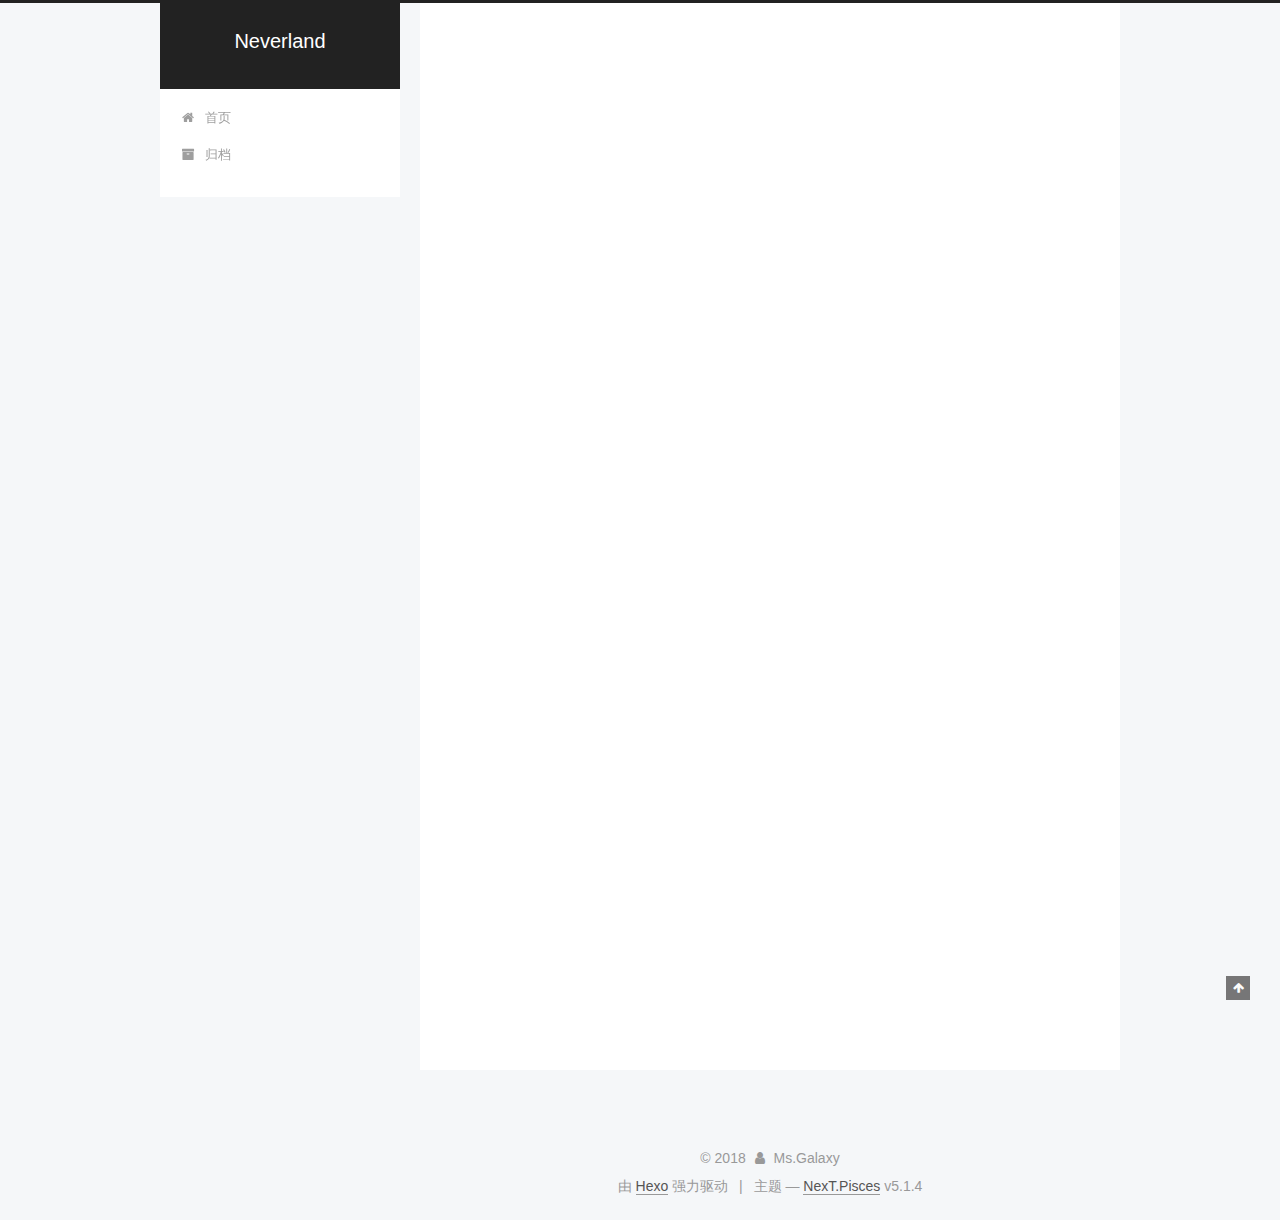
==== index.html @ 373906d0 "Site updated: 2018-11-03 16:12:49" ====
<!DOCTYPE html>



  


<html class="theme-next pisces use-motion" lang="zh-Hans">
<head><meta name="generator" content="Hexo 3.8.0">
  <meta charset="UTF-8">
<meta http-equiv="X-UA-Compatible" content="IE=edge">
<meta name="viewport" content="width=device-width, initial-scale=1, maximum-scale=1">
<meta name="theme-color" content="#222">









<meta http-equiv="Cache-Control" content="no-transform">
<meta http-equiv="Cache-Control" content="no-siteapp">
















  
  
  <link href="/lib/fancybox/source/jquery.fancybox.css?v=2.1.5" rel="stylesheet" type="text/css">







<link href="/lib/font-awesome/css/font-awesome.min.css?v=4.6.2" rel="stylesheet" type="text/css">

<link href="/css/main.css?v=5.1.4" rel="stylesheet" type="text/css">


  <link rel="apple-touch-icon" sizes="180x180" href="/images/apple-touch-icon-next.png?v=5.1.4">


  <link rel="icon" type="image/png" sizes="32x32" href="/images/favicon-32x32-next.png?v=5.1.4">


  <link rel="icon" type="image/png" sizes="16x16" href="/images/favicon-16x16-next.png?v=5.1.4">


  <link rel="mask-icon" href="/images/logo.svg?v=5.1.4" color="#222">





  <meta name="keywords" content="Hexo, NexT">










<meta name="description" content="a solid,flexible self">
<meta property="og:type" content="website">
<meta property="og:title" content="Neverland">
<meta property="og:url" content="http://yoursite.com/index.html">
<meta property="og:site_name" content="Neverland">
<meta property="og:description" content="a solid,flexible self">
<meta property="og:locale" content="zh-Hans">
<meta name="twitter:card" content="summary">
<meta name="twitter:title" content="Neverland">
<meta name="twitter:description" content="a solid,flexible self">



<script type="text/javascript" id="hexo.configurations">
  var NexT = window.NexT || {};
  var CONFIG = {
    root: '/',
    scheme: 'Pisces',
    version: '5.1.4',
    sidebar: {"position":"left","display":"post","offset":12,"b2t":false,"scrollpercent":false,"onmobile":false},
    fancybox: true,
    tabs: true,
    motion: {"enable":true,"async":false,"transition":{"post_block":"fadeIn","post_header":"slideDownIn","post_body":"slideDownIn","coll_header":"slideLeftIn","sidebar":"slideUpIn"}},
    duoshuo: {
      userId: '0',
      author: '博主'
    },
    algolia: {
      applicationID: '',
      apiKey: '',
      indexName: '',
      hits: {"per_page":10},
      labels: {"input_placeholder":"Search for Posts","hits_empty":"We didn't find any results for the search: ${query}","hits_stats":"${hits} results found in ${time} ms"}
    }
  };
</script>



  <link rel="canonical" href="http://yoursite.com/">





  <title>Neverland</title>
  








</head>

<body itemscope="" itemtype="http://schema.org/WebPage" lang="zh-Hans">

  
  
    
  

  <div class="container sidebar-position-left 
  page-home">
    <div class="headband"></div>

    <header id="header" class="header" itemscope="" itemtype="http://schema.org/WPHeader">
      <div class="header-inner"><div class="site-brand-wrapper">
  <div class="site-meta ">
    

    <div class="custom-logo-site-title">
      <a href="/" class="brand" rel="start">
        <span class="logo-line-before"><i></i></span>
        <span class="site-title">Neverland</span>
        <span class="logo-line-after"><i></i></span>
      </a>
    </div>
      
        <p class="site-subtitle"></p>
      
  </div>

  <div class="site-nav-toggle">
    <button>
      <span class="btn-bar"></span>
      <span class="btn-bar"></span>
      <span class="btn-bar"></span>
    </button>
  </div>
</div>

<nav class="site-nav">
  

  
    <ul id="menu" class="menu">
      
        
        <li class="menu-item menu-item-home">
          <a href="/" rel="section">
            
              <i class="menu-item-icon fa fa-fw fa-home"></i> <br>
            
            首页
          </a>
        </li>
      
        
        <li class="menu-item menu-item-archives">
          <a href="/archives/" rel="section">
            
              <i class="menu-item-icon fa fa-fw fa-archive"></i> <br>
            
            归档
          </a>
        </li>
      

      
    </ul>
  

  
</nav>



 </div>
    </header>

    <main id="main" class="main">
      <div class="main-inner">
        <div class="content-wrap">
          <div id="content" class="content">
            
  <section id="posts" class="posts-expand">
    
      

  

  
  
  

  <article class="post post-type-normal" itemscope="" itemtype="http://schema.org/Article">
  
  
  
  <div class="post-block">
    <link itemprop="mainEntityOfPage" href="http://yoursite.com/2018/11/03/hello-world/">

    <span hidden itemprop="author" itemscope="" itemtype="http://schema.org/Person">
      <meta itemprop="name" content="Ms.Galaxy">
      <meta itemprop="description" content="">
      <meta itemprop="image" content="/images/avatar.gif">
    </span>

    <span hidden itemprop="publisher" itemscope="" itemtype="http://schema.org/Organization">
      <meta itemprop="name" content="Neverland">
    </span>

    
      <header class="post-header">

        
        
          <h1 class="post-title" itemprop="name headline">
                
                <a class="post-title-link" href="/2018/11/03/hello-world/" itemprop="url">Hello World(你今天真好看）</a></h1>
        

        <div class="post-meta">
          <span class="post-time">
            
              <span class="post-meta-item-icon">
                <i class="fa fa-calendar-o"></i>
              </span>
              
                <span class="post-meta-item-text">发表于</span>
              
              <time title="创建于" itemprop="dateCreated datePublished" datetime="2018-11-03T00:08:21+08:00">
                2018-11-03
              </time>
            

            

            
          </span>

          

          
            
          

          
          

          

          

          

        </div>
      </header>
    

    
    
    
    <div class="post-body" itemprop="articleBody">

      
      

      
        
          
            <p>Welcome to <a href="https://hexo.io/" target="_blank" rel="noopener">Hexo</a>! This is your very first post. Check <a href="https://hexo.io/docs/" target="_blank" rel="noopener">documentation</a> for more info. If you get any problems when using Hexo, you can find the answer in <a href="https://hexo.io/docs/troubleshooting.html" target="_blank" rel="noopener">troubleshooting</a> or you can ask me on <a href="https://github.com/hexojs/hexo/issues" target="_blank" rel="noopener">GitHub</a>.</p>
<h2 id="Quick-Start"><a href="#Quick-Start" class="headerlink" title="Quick Start"></a>Quick Start</h2><h3 id="Create-a-new-post"><a href="#Create-a-new-post" class="headerlink" title="Create a new post"></a>Create a new post</h3><figure class="highlight bash"><table><tr><td class="gutter"><pre><span class="line">1</span><br></pre></td><td class="code"><pre><span class="line">$ hexo new <span class="string">"My New Post"</span></span><br></pre></td></tr></table></figure>
<p>More info: <a href="https://hexo.io/docs/writing.html" target="_blank" rel="noopener">Writing</a></p>
<h3 id="Run-server"><a href="#Run-server" class="headerlink" title="Run server"></a>Run server</h3><figure class="highlight bash"><table><tr><td class="gutter"><pre><span class="line">1</span><br></pre></td><td class="code"><pre><span class="line">$ hexo server</span><br></pre></td></tr></table></figure>
<p>More info: <a href="https://hexo.io/docs/server.html" target="_blank" rel="noopener">Server</a></p>
<h3 id="Generate-static-files"><a href="#Generate-static-files" class="headerlink" title="Generate static files"></a>Generate static files</h3><figure class="highlight bash"><table><tr><td class="gutter"><pre><span class="line">1</span><br></pre></td><td class="code"><pre><span class="line">$ hexo generate</span><br></pre></td></tr></table></figure>
<p>More info: <a href="https://hexo.io/docs/generating.html" target="_blank" rel="noopener">Generating</a></p>
<h3 id="Deploy-to-remote-sites"><a href="#Deploy-to-remote-sites" class="headerlink" title="Deploy to remote sites"></a>Deploy to remote sites</h3><figure class="highlight bash"><table><tr><td class="gutter"><pre><span class="line">1</span><br></pre></td><td class="code"><pre><span class="line">$ hexo deploy</span><br></pre></td></tr></table></figure>
<p>More info: <a href="https://hexo.io/docs/deployment.html" target="_blank" rel="noopener">Deployment</a></p>

          
        
      
    </div>
    
    
    

    

    

    

    <footer class="post-footer">
      

      

      

      
      
        <div class="post-eof"></div>
      
    </footer>
  </div>
  
  
  
  </article>


    
  </section>

  


          </div>
          


          

        </div>
        
          
  
  <div class="sidebar-toggle">
    <div class="sidebar-toggle-line-wrap">
      <span class="sidebar-toggle-line sidebar-toggle-line-first"></span>
      <span class="sidebar-toggle-line sidebar-toggle-line-middle"></span>
      <span class="sidebar-toggle-line sidebar-toggle-line-last"></span>
    </div>
  </div>

  <aside id="sidebar" class="sidebar">
    
    <div class="sidebar-inner">

      

      

      <section class="site-overview-wrap sidebar-panel sidebar-panel-active">
        <div class="site-overview">
          <div class="site-author motion-element" itemprop="author" itemscope="" itemtype="http://schema.org/Person">
            
              <p class="site-author-name" itemprop="name">Ms.Galaxy</p>
              <p class="site-description motion-element" itemprop="description">a solid,flexible self</p>
          </div>

          <nav class="site-state motion-element">

            
              <div class="site-state-item site-state-posts">
              
                <a href="/archives/">
              
                  <span class="site-state-item-count">1</span>
                  <span class="site-state-item-name">日志</span>
                </a>
              </div>
            

            

            

          </nav>

          

          

          
          

          
          

          

        </div>
      </section>

      

      

    </div>
  </aside>


        
      </div>
    </main>

    <footer id="footer" class="footer">
      <div class="footer-inner">
        <div class="copyright">&copy; <span itemprop="copyrightYear">2018</span>
  <span class="with-love">
    <i class="fa fa-user"></i>
  </span>
  <span class="author" itemprop="copyrightHolder">Ms.Galaxy</span>

  
</div>


  <div class="powered-by">由 <a class="theme-link" target="_blank" href="https://hexo.io">Hexo</a> 强力驱动</div>



  <span class="post-meta-divider">|</span>



  <div class="theme-info">主题 &mdash; <a class="theme-link" target="_blank" href="https://github.com/iissnan/hexo-theme-next">NexT.Pisces</a> v5.1.4</div>




        







        
      </div>
    </footer>

    
      <div class="back-to-top">
        <i class="fa fa-arrow-up"></i>
        
      </div>
    

    

  </div>

  

<script type="text/javascript">
  if (Object.prototype.toString.call(window.Promise) !== '[object Function]') {
    window.Promise = null;
  }
</script>









  












  
  
    <script type="text/javascript" src="/lib/jquery/index.js?v=2.1.3"></script>
  

  
  
    <script type="text/javascript" src="/lib/fastclick/lib/fastclick.min.js?v=1.0.6"></script>
  

  
  
    <script type="text/javascript" src="/lib/jquery_lazyload/jquery.lazyload.js?v=1.9.7"></script>
  

  
  
    <script type="text/javascript" src="/lib/velocity/velocity.min.js?v=1.2.1"></script>
  

  
  
    <script type="text/javascript" src="/lib/velocity/velocity.ui.min.js?v=1.2.1"></script>
  

  
  
    <script type="text/javascript" src="/lib/fancybox/source/jquery.fancybox.pack.js?v=2.1.5"></script>
  


  


  <script type="text/javascript" src="/js/src/utils.js?v=5.1.4"></script>

  <script type="text/javascript" src="/js/src/motion.js?v=5.1.4"></script>



  
  


  <script type="text/javascript" src="/js/src/affix.js?v=5.1.4"></script>

  <script type="text/javascript" src="/js/src/schemes/pisces.js?v=5.1.4"></script>



  

  


  <script type="text/javascript" src="/js/src/bootstrap.js?v=5.1.4"></script>



  


  




	





  





  












  





  

  

  

  
  

  

  

  

</body>
</html>
---- css/main.css ----
/* normalize.css v3.0.2 | MIT License | git.io/normalize */
html {
  font-family: sans-serif; /* 1 */
  -ms-text-size-adjust: 100%; /* 2 */
  -webkit-text-size-adjust: 100%; /* 2 */
}
body {
  margin: 0;
}
article,
aside,
details,
figcaption,
figure,
footer,
header,
hgroup,
main,
menu,
nav,
section,
summary {
  display: block;
}
audio,
canvas,
progress,
video {
  display: inline-block; /* 1 */
  vertical-align: baseline; /* 2 */
}
audio:not([controls]) {
  display: none;
  height: 0;
}
[hidden],
template {
  display: none;
}
a {
  background-color: transparent;
}
a:active,
a:hover {
  outline: 0;
}
abbr[title] {
  border-bottom: 1px dotted;
}
b,
strong {
  font-weight: bold;
}
dfn {
  font-style: italic;
}
h1 {
  font-size: 2em;
  margin: 0.67em 0;
}
mark {
  background: #ff0;
  color: #000;
}
small {
  font-size: 80%;
}
sub,
sup {
  font-size: 75%;
  line-height: 0;
  position: relative;
  vertical-align: baseline;
}
sup {
  top: -0.5em;
}
sub {
  bottom: -0.25em;
}
img {
  border: 0;
}
svg:not(:root) {
  overflow: hidden;
}
figure {
  margin: 1em 40px;
}
hr {
  -moz-box-sizing: content-box;
  box-sizing: content-box;
  height: 0;
}
pre {
  overflow: auto;
}
code,
kbd,
pre,
samp {
  font-family: monospace, monospace;
  font-size: 1em;
}
button,
input,
optgroup,
select,
textarea {
  color: inherit; /* 1 */
  font: inherit; /* 2 */
  margin: 0; /* 3 */
}
button {
  overflow: visible;
}
button,
select {
  text-transform: none;
}
button,
html input[type="button"],
input[type="reset"],
input[type="submit"] {
  -webkit-appearance: button; /* 2 */
  cursor: pointer; /* 3 */
}
button[disabled],
html input[disabled] {
  cursor: default;
}
button::-moz-focus-inner,
input::-moz-focus-inner {
  border: 0;
  padding: 0;
}
input {
  line-height: normal;
}
input[type="checkbox"],
input[type="radio"] {
  box-sizing: border-box; /* 1 */
  padding: 0; /* 2 */
}
input[type="number"]::-webkit-inner-spin-button,
input[type="number"]::-webkit-outer-spin-button {
  height: auto;
}
input[type="search"] {
  -webkit-appearance: textfield; /* 1 */
  -moz-box-sizing: content-box;
  -webkit-box-sizing: content-box; /* 2 */
  box-sizing: content-box;
}
input[type="search"]::-webkit-search-cancel-button,
input[type="search"]::-webkit-search-decoration {
  -webkit-appearance: none;
}
fieldset {
  border: 1px solid #c0c0c0;
  margin: 0 2px;
  padding: 0.35em 0.625em 0.75em;
}
legend {
  border: 0; /* 1 */
  padding: 0; /* 2 */
}
textarea {
  overflow: auto;
}
optgroup {
  font-weight: bold;
}
table {
  border-collapse: collapse;
  border-spacing: 0;
}
td,
th {
  padding: 0;
}
::selection {
  background: #262a30;
  color: #fff;
}
body {
  position: relative;
  font-family: 'Lato', "PingFang SC", "Microsoft YaHei", sans-serif;
  font-size: 14px;
  line-height: 2;
  color: #555;
  background: #f5f7f9;
}
@media (max-width: 767px) {
  body {
    padding-right: 0 !important;
  }
}
@media (min-width: 768px) and (max-width: 991px) {
  body {
    padding-right: 0 !important;
  }
}
@media (min-width: 1600px) {
  body {
    font-size: 16px;
  }
}
h1,
h2,
h3,
h4,
h5,
h6 {
  margin: 0;
  padding: 0;
  font-weight: bold;
  line-height: 1.5;
  font-family: 'Lato', "PingFang SC", "Microsoft YaHei", sans-serif;
}
h2,
h3,
h4,
h5,
h6 {
  margin: 20px 0 15px;
}
h1 {
  font-size: 22px;
}
@media (max-width: 767px) {
  h1 {
    font-size: 18px;
  }
}
h2 {
  font-size: 20px;
}
@media (max-width: 767px) {
  h2 {
    font-size: 16px;
  }
}
h3 {
  font-size: 18px;
}
@media (max-width: 767px) {
  h3 {
    font-size: 14px;
  }
}
h4 {
  font-size: 16px;
}
@media (max-width: 767px) {
  h4 {
    font-size: 12px;
  }
}
h5 {
  font-size: 14px;
}
@media (max-width: 767px) {
  h5 {
    font-size: 10px;
  }
}
h6 {
  font-size: 12px;
}
@media (max-width: 767px) {
  h6 {
    font-size: 8px;
  }
}
p {
  margin: 0 0 20px 0;
}
a {
  color: #555;
  text-decoration: none;
  outline: none;
  border-bottom: 1px solid #999;
  word-wrap: break-word;
}
a:hover {
  color: #222;
  border-bottom-color: #222;
}
blockquote {
  margin: 0;
  padding: 0;
}
img {
  display: block;
  margin: auto;
  max-width: 100%;
  height: auto;
}
hr {
  margin: 40px 0;
  height: 3px;
  border: none;
  background-color: #ddd;
  background-image: repeating-linear-gradient(-45deg, #fff, #fff 4px, transparent 4px, transparent 8px);
}
blockquote {
  padding: 0 15px;
  color: #666;
  border-left: 4px solid #ddd;
}
blockquote cite::before {
  content: "-";
  padding: 0 5px;
}
dt {
  font-weight: 700;
}
dd {
  margin: 0;
  padding: 0;
}
kbd {
  border: 1px solid #ccc;
  border-radius: 0.2em;
  box-shadow: 0.1em 0.1em 0.2em rgba(0,0,0,0.1);
  background-color: #f9f9f9;
  font-family: inherit;
  background-image: -webkit-linear-gradient(top, #eee, #fff, #eee);
  padding: 0.1em 0.3em;
  white-space: nowrap;
}
.text-left {
  text-align: left;
}
.text-center {
  text-align: center;
}
.text-right {
  text-align: right;
}
.text-justify {
  text-align: justify;
}
.text-nowrap {
  white-space: nowrap;
}
.text-lowercase {
  text-transform: lowercase;
}
.text-uppercase {
  text-transform: uppercase;
}
.text-capitalize {
  text-transform: capitalize;
}
.center-block {
  display: block;
  margin-left: auto;
  margin-right: auto;
}
.clearfix:before,
.clearfix:after {
  content: " ";
  display: table;
}
.clearfix:after {
  clear: both;
}
.pullquote {
  width: 45%;
}
.pullquote.left {
  float: left;
  margin-left: 5px;
  margin-right: 10px;
}
.pullquote.right {
  float: right;
  margin-left: 10px;
  margin-right: 5px;
}
.affix.affix.affix {
  position: fixed;
}
.translation {
  margin-top: -20px;
  font-size: 14px;
  color: #999;
}
.scrollbar-measure {
  width: 100px;
  height: 100px;
  overflow: scroll;
  position: absolute;
  top: -9999px;
}
.use-motion .motion-element {
  opacity: 0;
}
table {
  margin: 20px 0;
  width: 100%;
  border-collapse: collapse;
  border-spacing: 0;
  border: 1px solid #ddd;
  font-size: 14px;
  table-layout: fixed;
  word-wrap: break-all;
}
table>tbody>tr:nth-of-type(odd) {
  background-color: #f9f9f9;
}
table>tbody>tr:hover {
  background-color: #f5f5f5;
}
caption,
th,
td {
  padding: 8px;
  text-align: left;
  vertical-align: middle;
  font-weight: normal;
}
th,
td {
  border-bottom: 3px solid #ddd;
  border-right: 1px solid #eee;
}
th {
  padding-bottom: 10px;
  font-weight: 700;
}
td {
  border-bottom-width: 1px;
}
html,
body {
  height: 100%;
}
.container {
  position: relative;
  min-height: 100%;
}
.header-inner {
  margin: 0 auto;
  padding: 100px 0 70px;
  width: 700px;
}
@media (min-width: 1600px) {
  .container .header-inner {
    width: 900px;
  }
}
.main {
  padding-bottom: 150px;
}
.main-inner {
  margin: 0 auto;
  width: 700px;
}
@media (min-width: 1600px) {
  .container .main-inner {
    width: 900px;
  }
}
.footer {
  position: absolute;
  left: 0;
  bottom: 0;
  width: 100%;
  min-height: 50px;
}
.footer-inner {
  box-sizing: border-box;
  margin: 20px auto;
  width: 700px;
}
@media (min-width: 1600px) {
  .container .footer-inner {
    width: 900px;
  }
}
pre,
.highlight {
  overflow: auto;
  margin: 20px 0;
  padding: 0;
  font-size: 13px;
  color: #4d4d4c;
  background: #f7f7f7;
  line-height: 1.6;
}
pre,
code {
  font-family: consolas, Menlo, "PingFang SC", "Microsoft YaHei", monospace;
}
code {
  padding: 2px 4px;
  word-wrap: break-word;
  color: #555;
  background: #eee;
  border-radius: 3px;
  font-size: 13px;
}
pre {
  padding: 10px;
}
pre code {
  padding: 0;
  color: #4d4d4c;
  background: none;
  text-shadow: none;
}
.highlight {
  border-radius: 1px;
}
.highlight pre {
  border: none;
  margin: 0;
  padding: 10px 0;
}
.highlight table {
  margin: 0;
  width: auto;
  border: none;
}
.highlight td {
  border: none;
  padding: 0;
}
.highlight figcaption {
  font-size: 1em;
  color: #4d4d4c;
  line-height: 1em;
  margin-bottom: 1em;
}
.highlight figcaption:before,
.highlight figcaption:after {
  content: " ";
  display: table;
}
.highlight figcaption:after {
  clear: both;
}
.highlight figcaption a {
  float: right;
  color: #4d4d4c;
}
.highlight figcaption a:hover {
  border-bottom-color: #4d4d4c;
}
.highlight .gutter pre {
  padding-left: 10px;
  padding-right: 10px;
  color: #869194;
  text-align: right;
  background-color: #eff2f3;
}
.highlight .code pre {
  width: 100%;
  padding-left: 10px;
  padding-right: 10px;
  background-color: #f7f7f7;
}
.highlight .line {
  height: 20px;
}
.gutter {
  -webkit-user-select: none;
  -moz-user-select: none;
  -ms-user-select: none;
  user-select: none;
}
.gist table {
  width: auto;
}
.gist table td {
  border: none;
}
pre .deletion {
  background: #fdd;
}
pre .addition {
  background: #dfd;
}
pre .meta {
  color: #8959a8;
}
pre .comment {
  color: #8e908c;
}
pre .variable,
pre .attribute,
pre .tag,
pre .regexp,
pre .ruby .constant,
pre .xml .tag .title,
pre .xml .pi,
pre .xml .doctype,
pre .html .doctype,
pre .css .id,
pre .css .class,
pre .css .pseudo {
  color: #c82829;
}
pre .number,
pre .preprocessor,
pre .built_in,
pre .literal,
pre .params,
pre .constant,
pre .command {
  color: #f5871f;
}
pre .ruby .class .title,
pre .css .rules .attribute,
pre .string,
pre .value,
pre .inheritance,
pre .header,
pre .ruby .symbol,
pre .xml .cdata,
pre .special,
pre .number,
pre .formula {
  color: #718c00;
}
pre .title,
pre .css .hexcolor {
  color: #3e999f;
}
pre .function,
pre .python .decorator,
pre .python .title,
pre .ruby .function .title,
pre .ruby .title .keyword,
pre .perl .sub,
pre .javascript .title,
pre .coffeescript .title {
  color: #4271ae;
}
pre .keyword,
pre .javascript .function {
  color: #8959a8;
}
.full-image.full-image.full-image.full-image {
  border: none;
  max-width: 100%;
  width: auto;
  margin: 20px auto 25px;
}
@media (min-width: 992px) {
  .full-image.full-image.full-image.full-image {
    max-width: none;
    width: 118%;
    margin: 0 -9%;
  }
}
.blockquote-center,
.page-home .post-type-quote blockquote,
.page-post-detail .post-type-quote blockquote {
  position: relative;
  margin: 40px 0;
  padding: 0;
  border-left: none;
  text-align: center;
}
.blockquote-center::before,
.page-home .post-type-quote blockquote::before,
.page-post-detail .post-type-quote blockquote::before,
.blockquote-center::after,
.page-home .post-type-quote blockquote::after,
.page-post-detail .post-type-quote blockquote::after {
  position: absolute;
  content: ' ';
  display: block;
  width: 100%;
  height: 24px;
  opacity: 0.2;
  background-repeat: no-repeat;
  background-position: 0 -6px;
  background-size: 22px 22px;
}
.blockquote-center::before,
.page-home .post-type-quote blockquote::before,
.page-post-detail .post-type-quote blockquote::before {
  top: -20px;
  background-image: url("../images/quote-l.svg");
  border-top: 1px solid #ccc;
}
.blockquote-center::after,
.page-home .post-type-quote blockquote::after,
.page-post-detail .post-type-quote blockquote::after {
  bottom: -20px;
  background-image: url("../images/quote-r.svg");
  border-bottom: 1px solid #ccc;
  background-position: 100% 8px;
}
.blockquote-center p,
.page-home .post-type-quote blockquote p,
.page-post-detail .post-type-quote blockquote p,
.blockquote-center div,
.page-home .post-type-quote blockquote div,
.page-post-detail .post-type-quote blockquote div {
  text-align: center;
}
.post .post-body .group-picture img {
  box-sizing: border-box;
  padding: 0 3px;
  border: none;
}
.post .group-picture-row {
  overflow: hidden;
  margin-top: 6px;
}
.post .group-picture-row:first-child {
  margin-top: 0;
}
.post .group-picture-column {
  float: left;
}
.page-post-detail .post-body .group-picture-column {
  float: none;
  margin-top: 10px;
  width: auto !important;
}
.page-post-detail .post-body .group-picture-column img {
  margin: 0 auto;
}
.page-archive .group-picture-container {
  overflow: hidden;
}
.page-archive .group-picture-row {
  float: left;
}
.page-archive .group-picture-row:first-child {
  margin-top: 6px;
}
.page-archive .group-picture-column {
  max-width: 150px;
  max-height: 150px;
}
.post-body .note {
  position: relative;
  padding: 15px;
  margin-bottom: 20px;
  border: 1px solid #eee;
  border-left-width: 5px;
  border-radius: 3px;
}
.post-body .note h2,
.post-body .note h3,
.post-body .note h4,
.post-body .note h5,
.post-body .note h6 {
  margin-top: 0;
  margin-bottom: 0;
  border-bottom: initial;
  padding-top: 0 !important;
}
.post-body .note p:first-child,
.post-body .note ul:first-child,
.post-body .note ol:first-child,
.post-body .note table:first-child,
.post-body .note pre:first-child,
.post-body .note blockquote:first-child {
  margin-top: 0;
}
.post-body .note p:last-child,
.post-body .note ul:last-child,
.post-body .note ol:last-child,
.post-body .note table:last-child,
.post-body .note pre:last-child,
.post-body .note blockquote:last-child {
  margin-bottom: 0;
}
.post-body .note.default {
  border-left-color: #777;
}
.post-body .note.default h2,
.post-body .note.default h3,
.post-body .note.default h4,
.post-body .note.default h5,
.post-body .note.default h6 {
  color: #777;
}
.post-body .note.primary {
  border-left-color: #6f42c1;
}
.post-body .note.primary h2,
.post-body .note.primary h3,
.post-body .note.primary h4,
.post-body .note.primary h5,
.post-body .note.primary h6 {
  color: #6f42c1;
}
.post-body .note.info {
  border-left-color: #428bca;
}
.post-body .note.info h2,
.post-body .note.info h3,
.post-body .note.info h4,
.post-body .note.info h5,
.post-body .note.info h6 {
  color: #428bca;
}
.post-body .note.success {
  border-left-color: #5cb85c;
}
.post-body .note.success h2,
.post-body .note.success h3,
.post-body .note.success h4,
.post-body .note.success h5,
.post-body .note.success h6 {
  color: #5cb85c;
}
.post-body .note.warning {
  border-left-color: #f0ad4e;
}
.post-body .note.warning h2,
.post-body .note.warning h3,
.post-body .note.warning h4,
.post-body .note.warning h5,
.post-body .note.warning h6 {
  color: #f0ad4e;
}
.post-body .note.danger {
  border-left-color: #d9534f;
}
.post-body .note.danger h2,
.post-body .note.danger h3,
.post-body .note.danger h4,
.post-body .note.danger h5,
.post-body .note.danger h6 {
  color: #d9534f;
}
.post-body .label {
  display: inline;
  padding: 0 2px;
  white-space: nowrap;
}
.post-body .label.default {
  background-color: #f0f0f0;
}
.post-body .label.primary {
  background-color: #efe6f7;
}
.post-body .label.info {
  background-color: #e5f2f8;
}
.post-body .label.success {
  background-color: #e7f4e9;
}
.post-body .label.warning {
  background-color: #fcf6e1;
}
.post-body .label.danger {
  background-color: #fae8eb;
}
.post-body .tabs {
  position: relative;
  display: block;
  margin-bottom: 20px;
  padding-top: 10px;
}
.post-body .tabs ul.nav-tabs {
  margin: 0;
  padding: 0;
  display: flex;
  margin-bottom: -1px;
}
@media (max-width: 413px) {
  .post-body .tabs ul.nav-tabs {
    display: block;
    margin-bottom: 5px;
  }
}
.post-body .tabs ul.nav-tabs li.tab {
  list-style-type: none !important;
  margin: 0 0.25em 0 0;
  border-top: 3px solid transparent;
  border-left: 1px solid transparent;
  border-right: 1px solid transparent;
}
@media (max-width: 413px) {
  .post-body .tabs ul.nav-tabs li.tab {
    margin: initial;
    border-top: 1px solid transparent;
    border-left: 3px solid transparent;
    border-right: 1px solid transparent;
    border-bottom: 1px solid transparent;
  }
}
.post-body .tabs ul.nav-tabs li.tab a {
  outline: 0;
  border-bottom: initial;
  display: block;
  line-height: 1.8em;
  padding: 0.25em 0.75em;
  transition-duration: 0.2s;
  transition-timing-function: ease-out;
  transition-delay: 0s;
}
.post-body .tabs ul.nav-tabs li.tab a i {
  width: 1.285714285714286em;
}
.post-body .tabs ul.nav-tabs li.tab.active {
  border-top: 3px solid #fc6423;
  border-left: 1px solid #ddd;
  border-right: 1px solid #ddd;
  background-color: #fff;
}
@media (max-width: 413px) {
  .post-body .tabs ul.nav-tabs li.tab.active {
    border-top: 1px solid #ddd;
    border-left: 3px solid #fc6423;
    border-right: 1px solid #ddd;
    border-bottom: 1px solid #ddd;
  }
}
.post-body .tabs ul.nav-tabs li.tab.active a {
  cursor: default;
  color: #555;
}
.post-body .tabs .tab-content {
  background-color: #fff;
}
.post-body .tabs .tab-content .tab-pane {
  border: 1px solid #ddd;
  padding: 20px 20px 0 20px;
}
.post-body .tabs .tab-content .tab-pane:not(.active) {
  display: none !important;
}
.post-body .tabs .tab-content .tab-pane.active {
  display: block !important;
}
.btn {
  display: inline-block;
  padding: 0 20px;
  font-size: 14px;
  color: #555;
  background: #fff;
  border: 2px solid #555;
  text-decoration: none;
  border-radius: 2px;
  transition-property: background-color;
  transition-duration: 0.2s;
  transition-timing-function: ease-in-out;
  transition-delay: 0s;
  line-height: 2;
}
.btn:hover {
  border-color: #222;
  color: #fff;
  background: #222;
}
.btn +.btn {
  margin: 0 0 8px 8px;
}
.btn .fa-fw {
  width: 1.285714285714286em;
  text-align: left;
}
.btn-bar {
  display: block;
  width: 22px;
  height: 2px;
  background: #555;
  border-radius: 1px;
}
.btn-bar+.btn-bar {
  margin-top: 4px;
}
.pagination {
  margin: 120px 0 40px;
  text-align: center;
  border-top: 1px solid #eee;
}
.page-number-basic,
.pagination .prev,
.pagination .next,
.pagination .page-number,
.pagination .space {
  display: inline-block;
  position: relative;
  top: -1px;
  margin: 0 10px;
  padding: 0 11px;
}
@media (max-width: 767px) {
  .page-number-basic,
  .pagination .prev,
  .pagination .next,
  .pagination .page-number,
  .pagination .space {
    margin: 0 5px;
  }
}
.pagination .prev,
.pagination .next,
.pagination .page-number {
  border-bottom: 0;
  border-top: 1px solid #eee;
  transition-property: border-color;
  transition-duration: 0.2s;
  transition-timing-function: ease-in-out;
  transition-delay: 0s;
}
.pagination .prev:hover,
.pagination .next:hover,
.pagination .page-number:hover {
  border-top-color: #222;
}
.pagination .space {
  padding: 0;
  margin: 0;
}
.pagination .prev {
  margin-left: 0;
}
.pagination .next {
  margin-right: 0;
}
.pagination .page-number.current {
  color: #fff;
  background: #ccc;
  border-top-color: #ccc;
}
@media (max-width: 767px) {
  .pagination {
    border-top: none;
  }
  .pagination .prev,
  .pagination .next,
  .pagination .page-number {
    margin-bottom: 10px;
    border-top: 0;
    border-bottom: 1px solid #eee;
    padding: 0 10px;
  }
  .pagination .prev:hover,
  .pagination .next:hover,
  .pagination .page-number:hover {
    border-bottom-color: #222;
  }
}
.comments {
  margin: 60px 20px 0;
}
.tag-cloud {
  text-align: center;
}
.tag-cloud a {
  display: inline-block;
  margin: 10px;
}
.back-to-top {
  box-sizing: border-box;
  position: fixed;
  bottom: -100px;
  right: 30px;
  z-index: 1050;
  padding: 0 6px;
  width: 24px;
  background: #222;
  font-size: 12px;
  opacity: 0.6;
  color: #fff;
  cursor: pointer;
  text-align: center;
  -webkit-transform: translateZ(0);
  transition-property: bottom;
  transition-duration: 0.2s;
  transition-timing-function: ease-in-out;
  transition-delay: 0s;
}
@media (min-width: 768px) and (max-width: 991px) {
  .back-to-top {
    display: none !important;
  }
}
@media (max-width: 767px) {
  .back-to-top {
    display: none !important;
  }
}
.back-to-top.back-to-top-on {
  bottom: 30px;
}
.header {
  background: transparent;
}
.header-inner {
  position: relative;
}
.headband {
  height: 3px;
  background: #222;
}
.site-meta {
  margin: 0;
  text-align: center;
}
@media (max-width: 767px) {
  .site-meta {
    text-align: center;
  }
}
.brand {
  position: relative;
  display: inline-block;
  padding: 0 40px;
  color: #fff;
  background: #222;
  border-bottom: none;
}
.brand:hover {
  color: #fff;
}
.logo {
  display: inline-block;
  margin-right: 5px;
  line-height: 36px;
  vertical-align: top;
}
.site-title {
  display: inline-block;
  vertical-align: top;
  line-height: 36px;
  font-size: 20px;
  font-weight: normal;
  font-family: 'Lato', "PingFang SC", "Microsoft YaHei", sans-serif;
}
.site-subtitle {
  margin-top: 10px;
  font-size: 13px;
  color: #ddd;
}
.use-motion .brand {
  opacity: 0;
}
.use-motion .logo,
.use-motion .site-title,
.use-motion .site-subtitle {
  opacity: 0;
  position: relative;
  top: -10px;
}
.site-nav-toggle {
  display: none;
  position: absolute;
  top: 10px;
  left: 10px;
}
@media (max-width: 767px) {
  .site-nav-toggle {
    display: block;
  }
}
.site-nav-toggle button {
  margin-top: 2px;
  padding: 9px 10px;
  background: transparent;
  border: none;
}
@media (max-width: 767px) {
  .site-nav {
    display: none;
    margin: 0 -10px;
    padding: 0 10px;
    clear: both;
    border-top: 1px solid #ddd;
  }
}
@media (min-width: 768px) and (max-width: 991px) {
  .site-nav {
    display: block !important;
  }
}
@media (min-width: 992px) {
  .site-nav {
    display: block !important;
  }
}
.menu {
  margin-top: 20px;
  padding-left: 0;
  text-align: center;
}
.menu .menu-item {
  display: inline-block;
  margin: 0 10px;
  list-style: none;
}
@media screen and (max-width: 767px) {
  .menu .menu-item {
    margin-top: 10px;
  }
}
.menu .menu-item a {
  display: block;
  font-size: 13px;
  line-height: inherit;
  border-bottom: 1px solid transparent;
  transition-property: border-color;
  transition-duration: 0.2s;
  transition-timing-function: ease-in-out;
  transition-delay: 0s;
}
.menu .menu-item a:hover,
.menu-item-active a {
  border-bottom-color: #222;
}
.menu .menu-item .fa {
  margin-right: 5px;
}
.use-motion .menu-item {
  opacity: 0;
}
.post-body {
  font-family: 'Lato', "PingFang SC", "Microsoft YaHei", sans-serif;
}
@media (max-width: 767px) {
  .post-body {
    word-break: break-word;
  }
}
.post-body .fancybox img {
  display: block !important;
  margin: 0 auto;
  cursor: pointer;
  cursor: zoom-in;
  cursor: -webkit-zoom-in;
}
.post-body .image-caption,
.post-body .figure .caption {
  margin: -20px auto 15px;
  text-align: center;
  font-size: 14px;
  color: #999;
  font-weight: bold;
  line-height: 1;
}
.post-sticky-flag {
  display: inline-block;
  font-size: 16px;
  -ms-transform: rotate(30deg);
  -webkit-transform: rotate(30deg);
  -moz-transform: rotate(30deg);
  -ms-transform: rotate(30deg);
  -o-transform: rotate(30deg);
  transform: rotate(30deg);
}
.use-motion .post-block,
.use-motion .pagination,
.use-motion .comments {
  opacity: 0;
}
.use-motion .post-header {
  opacity: 0;
}
.use-motion .post-body {
  opacity: 0;
}
.use-motion .collection-title {
  opacity: 0;
}
.posts-expand {
  padding-top: 40px;
}
@media (max-width: 767px) {
  .posts-expand {
    margin: 0 20px;
  }
  .post-body pre .gutter pre {
    padding-right: 10px;
  }
  .post-body .highlight {
    margin-left: 0px;
    margin-right: 0px;
    padding: 0;
  }
  .post-body .highlight .gutter pre {
    padding-right: 10px;
  }
}
@media (min-width: 992px) {
  .posts-expand .post-body {
    text-align: justify;
  }
}
.posts-expand .post-body h2,
.posts-expand .post-body h3,
.posts-expand .post-body h4,
.posts-expand .post-body h5,
.posts-expand .post-body h6 {
  padding-top: 10px;
}
.posts-expand .post-body h2 .header-anchor,
.posts-expand .post-body h3 .header-anchor,
.posts-expand .post-body h4 .header-anchor,
.posts-expand .post-body h5 .header-anchor,
.posts-expand .post-body h6 .header-anchor {
  float: right;
  margin-left: 10px;
  color: #ccc;
  border-bottom-style: none;
  visibility: hidden;
}
.posts-expand .post-body h2 .header-anchor:hover,
.posts-expand .post-body h3 .header-anchor:hover,
.posts-expand .post-body h4 .header-anchor:hover,
.posts-expand .post-body h5 .header-anchor:hover,
.posts-expand .post-body h6 .header-anchor:hover {
  color: inherit;
}
.posts-expand .post-body h2:hover .header-anchor,
.posts-expand .post-body h3:hover .header-anchor,
.posts-expand .post-body h4:hover .header-anchor,
.posts-expand .post-body h5:hover .header-anchor,
.posts-expand .post-body h6:hover .header-anchor {
  visibility: visible;
}
.posts-expand .post-body ul li {
  list-style: circle;
}
.posts-expand .post-body img {
  box-sizing: border-box;
  margin: auto;
  padding: 3px;
  border: 1px solid #ddd;
}
.posts-expand .post-body .fancybox img {
  margin: 0 auto 25px;
}
@media (max-width: 767px) {
  .posts-collapse {
    margin: 0 20px;
  }
  .posts-collapse .post-title,
  .posts-collapse .post-meta {
    display: block;
    width: auto;
    text-align: left;
  }
}
.posts-collapse {
  position: relative;
  z-index: 1010;
  margin-left: 55px;
}
.posts-collapse::after {
  content: " ";
  position: absolute;
  top: 20px;
  left: 0;
  margin-left: -2px;
  width: 4px;
  height: 100%;
  background: #f5f5f5;
  z-index: -1;
}
@media (max-width: 767px) {
  .posts-collapse {
    margin: 0 20px;
  }
}
.posts-collapse .collection-title {
  position: relative;
  margin: 60px 0;
}
.posts-collapse .collection-title h1,
.posts-collapse .collection-title h2 {
  margin-left: 20px;
}
.posts-collapse .collection-title small {
  color: #bbb;
  margin-left: 5px;
}
.posts-collapse .collection-title::before {
  content: " ";
  position: absolute;
  left: 0;
  top: 50%;
  margin-left: -4px;
  margin-top: -4px;
  width: 8px;
  height: 8px;
  background: #bbb;
  border-radius: 50%;
}
.posts-collapse .post {
  margin: 30px 0;
}
.posts-collapse .post-header {
  position: relative;
  transition-duration: 0.2s;
  transition-timing-function: ease-in-out;
  transition-delay: 0s;
  transition-property: border;
  border-bottom: 1px dashed #ccc;
}
.posts-collapse .post-header::before {
  content: " ";
  position: absolute;
  left: 0;
  top: 12px;
  width: 6px;
  height: 6px;
  margin-left: -4px;
  background: #bbb;
  border-radius: 50%;
  border: 1px solid #fff;
  transition-duration: 0.2s;
  transition-timing-function: ease-in-out;
  transition-delay: 0s;
  transition-property: background;
}
.posts-collapse .post-header:hover {
  border-bottom-color: #666;
}
.posts-collapse .post-header:hover::before {
  background: #222;
}
.posts-collapse .post-meta {
  position: absolute;
  font-size: 12px;
  left: 20px;
  top: 5px;
}
.posts-collapse .post-comments-count {
  display: none;
}
.posts-collapse .post-title {
  margin-left: 60px;
  font-size: 16px;
  font-weight: normal;
  line-height: inherit;
}
.posts-collapse .post-title::after {
  margin-left: 3px;
  opacity: 0.6;
}
.posts-collapse .post-title a {
  color: #666;
  border-bottom: none;
}
.page-home .post-type-quote .post-header,
.page-post-detail .post-type-quote .post-header,
.page-home .post-type-quote .post-tags,
.page-post-detail .post-type-quote .post-tags {
  display: none;
}
.posts-expand .post-title {
  text-align: center;
  word-break: break-word;
  font-weight: 400;
}
.posts-expand .post-title-link {
  display: inline-block;
  position: relative;
  color: #555;
  border-bottom: none;
  line-height: 1.2;
  vertical-align: top;
}
.posts-expand .post-title-link::before {
  content: "";
  position: absolute;
  width: 100%;
  height: 2px;
  bottom: 0;
  left: 0;
  background-color: #000;
  visibility: hidden;
  -webkit-transform: scaleX(0);
  -moz-transform: scaleX(0);
  -ms-transform: scaleX(0);
  -o-transform: scaleX(0);
  transform: scaleX(0);
  transition-duration: 0.2s;
  transition-timing-function: ease-in-out;
  transition-delay: 0s;
}
.posts-expand .post-title-link:hover::before {
  visibility: visible;
  -webkit-transform: scaleX(1);
  -moz-transform: scaleX(1);
  -ms-transform: scaleX(1);
  -o-transform: scaleX(1);
  transform: scaleX(1);
}
.posts-expand .post-title-link .fa {
  font-size: 16px;
}
.posts-expand .post-meta {
  margin: 3px 0 60px 0;
  color: #999;
  font-family: 'Lato', "PingFang SC", "Microsoft YaHei", sans-serif;
  font-size: 12px;
  text-align: center;
}
.posts-expand .post-meta .post-category-list {
  display: inline-block;
  margin: 0;
  padding: 3px;
}
.posts-expand .post-meta .post-category-list-link {
  color: #999;
}
.posts-expand .post-meta .post-description {
  font-size: 14px;
  margin-top: 2px;
}
.post-meta-divider {
  margin: 0 0.5em;
}
.post-meta-item-icon {
  margin-right: 3px;
}
@media (min-width: 768px) and (max-width: 991px) {
  .post-meta-item-icon {
    display: inline-block;
  }
}
@media (max-width: 767px) {
  .post-meta-item-icon {
    display: inline-block;
  }
}
@media (min-width: 768px) and (max-width: 991px) {
  .post-meta-item-text {
    display: none;
  }
}
@media (max-width: 767px) {
  .post-meta-item-text {
    display: none;
  }
}
@media (max-width: 767px) {
  .posts-expand .post-comments-count {
    display: none;
  }
}
.post-button {
  margin-top: 40px;
}
.posts-expand .post-tags {
  margin-top: 40px;
  text-align: center;
}
.posts-expand .post-tags a {
  display: inline-block;
  margin-right: 10px;
  font-size: 13px;
}
.post-nav {
  display: table;
  margin-top: 15px;
  width: 100%;
  border-top: 1px solid #eee;
}
.post-nav-divider {
  display: table-cell;
  width: 10%;
}
.post-nav-item {
  display: table-cell;
  padding: 10px 0 0 0;
  width: 45%;
  vertical-align: top;
}
.post-nav-item a {
  position: relative;
  display: block;
  line-height: 25px;
  font-size: 14px;
  color: #555;
  border-bottom: none;
}
.post-nav-item a:hover {
  color: #222;
  border-bottom: none;
}
.post-nav-item a:active {
  top: 2px;
}
.post-nav-item .fa {
  position: absolute;
  top: 8px;
  left: 0;
  font-size: 12px;
}
.post-nav-next a {
  padding-left: 15px;
}
.post-nav-prev {
  text-align: right;
}
.post-nav-prev a {
  padding-right: 15px;
}
.post-nav-prev .fa {
  right: 0;
  left: auto;
}
.posts-expand .post-eof {
  display: block;
  margin: 80px auto 60px;
  width: 8%;
  height: 1px;
  background: #ccc;
  text-align: center;
}
.post:last-child .post-eof.post-eof.post-eof {
  display: none;
}
.post-gallery {
  display: table;
  table-layout: fixed;
  width: 100%;
  border-collapse: separate;
}
.post-gallery-row {
  display: table-row;
}
.post-gallery .post-gallery-img {
  display: table-cell;
  text-align: center;
  vertical-align: middle;
  border: none;
}
.post-gallery .post-gallery-img img {
  max-width: 100%;
  max-height: 100%;
  border: none;
}
.fancybox-close,
.fancybox-close:hover {
  border: none;
}
.rtl.post-body p,
.rtl.post-body a,
.rtl.post-body h1,
.rtl.post-body h2,
.rtl.post-body h3,
.rtl.post-body h4,
.rtl.post-body h5,
.rtl.post-body h6,
.rtl.post-body li,
.rtl.post-body ul,
.rtl.post-body ol {
  direction: rtl;
  font-family: UKIJ Ekran;
}
.rtl.post-title {
  font-family: UKIJ Ekran;
}
.sidebar {
  position: fixed;
  right: 0;
  top: 0;
  bottom: 0;
  width: 0;
  z-index: 1040;
  box-shadow: inset 0 2px 6px #000;
  background: #222;
  -webkit-transform: translateZ(0);
}
.sidebar a {
  color: #999;
  border-bottom-color: #555;
}
.sidebar a:hover {
  color: #eee;
}
@media (min-width: 768px) and (max-width: 991px) {
  .sidebar {
    display: none !important;
  }
}
@media (max-width: 767px) {
  .sidebar {
    display: none !important;
  }
}
.sidebar-inner {
  position: relative;
  padding: 20px 10px;
  color: #999;
  text-align: center;
}
.site-overview-wrap {
  overflow: hidden;
}
.site-overview {
  overflow-y: auto;
  overflow-x: hidden;
}
.sidebar-toggle {
  position: fixed;
  right: 30px;
  bottom: 45px;
  width: 14px;
  height: 14px;
  padding: 5px;
  background: #222;
  line-height: 0;
  z-index: 1050;
  cursor: pointer;
  -webkit-transform: translateZ(0);
}
@media (min-width: 768px) and (max-width: 991px) {
  .sidebar-toggle {
    display: none !important;
  }
}
@media (max-width: 767px) {
  .sidebar-toggle {
    display: none !important;
  }
}
.sidebar-toggle-line {
  position: relative;
  display: inline-block;
  vertical-align: top;
  height: 2px;
  width: 100%;
  background: #fff;
  margin-top: 3px;
}
.sidebar-toggle-line:first-child {
  margin-top: 0;
}
.site-author-image {
  display: block;
  margin: 0 auto;
  padding: 2px;
  max-width: 120px;
  height: auto;
  border: 1px solid #eee;
}
.site-author-name {
  margin: 0;
  text-align: center;
  color: #222;
  font-weight: 600;
}
.site-description {
  margin-top: 0;
  text-align: center;
  font-size: 13px;
  color: #999;
}
.site-state {
  overflow: hidden;
  line-height: 1.4;
  white-space: nowrap;
  text-align: center;
}
.site-state-item {
  display: inline-block;
  padding: 0 15px;
  border-left: 1px solid #eee;
}
.site-state-item:first-child {
  border-left: none;
}
.site-state-item a {
  border-bottom: none;
}
.site-state-item-count {
  display: block;
  text-align: center;
  color: inherit;
  font-weight: 600;
  font-size: 16px;
}
.site-state-item-name {
  font-size: 13px;
  color: #999;
}
.feed-link {
  margin-top: 20px;
}
.feed-link a {
  display: inline-block;
  padding: 0 15px;
  color: #fc6423;
  border: 1px solid #fc6423;
  border-radius: 4px;
}
.feed-link a i {
  color: #fc6423;
  font-size: 14px;
}
.feed-link a:hover {
  color: #fff;
  background: #fc6423;
}
.feed-link a:hover i {
  color: #fff;
}
.links-of-author {
  margin-top: 20px;
}
.links-of-author a {
  display: inline-block;
  vertical-align: middle;
  margin-right: 10px;
  margin-bottom: 10px;
  border-bottom-color: #555;
  font-size: 13px;
}
.links-of-author a:before {
  display: inline-block;
  vertical-align: middle;
  margin-right: 3px;
  content: " ";
  width: 4px;
  height: 4px;
  border-radius: 50%;
  background: #45455e;
}
.links-of-blogroll {
  font-size: 13px;
}
.links-of-blogroll-title {
  margin-top: 20px;
  font-size: 14px;
  font-weight: 600;
}
.links-of-blogroll-list {
  margin: 0;
  padding: 0;
  list-style: none;
}
.links-of-blogroll-item {
  padding: 2px 10px;
}
.links-of-blogroll-item a {
  max-width: 280px;
  box-sizing: border-box;
  display: inline-block;
  overflow: hidden;
  white-space: nowrap;
  text-overflow: ellipsis;
}
.sidebar-nav {
  margin: 0 0 20px;
  padding-left: 0;
}
.sidebar-nav li {
  display: inline-block;
  cursor: pointer;
  border-bottom: 1px solid transparent;
  font-size: 14px;
  color: #555;
}
.sidebar-nav li:hover {
  color: #fc6423;
}
.page-post-detail .sidebar-nav-toc {
  padding: 0 5px;
}
.page-post-detail .sidebar-nav-overview {
  margin-left: 10px;
}
.sidebar-nav .sidebar-nav-active {
  color: #fc6423;
  border-bottom-color: #fc6423;
}
.sidebar-nav .sidebar-nav-active:hover {
  color: #fc6423;
}
.sidebar-panel {
  display: none;
}
.sidebar-panel-active {
  display: block;
}
.post-toc-empty {
  font-size: 14px;
  color: #666;
}
.post-toc-wrap {
  overflow: hidden;
}
.post-toc {
  overflow: auto;
}
.post-toc ol {
  margin: 0;
  padding: 0 2px 5px 10px;
  text-align: left;
  list-style: none;
  font-size: 14px;
}
.post-toc ol > ol {
  padding-left: 0;
}
.post-toc ol a {
  transition-duration: 0.2s;
  transition-timing-function: ease-in-out;
  transition-delay: 0s;
  transition-property: all;
  color: #666;
  border-bottom-color: #ccc;
}
.post-toc ol a:hover {
  color: #000;
  border-bottom-color: #000;
}
.post-toc .nav-item {
  overflow: hidden;
  text-overflow: ellipsis;
  text-align: justify;
  white-space: nowrap;
  line-height: 1.8;
}
.post-toc .nav .nav-child {
  display: none;
}
.post-toc .nav .active > .nav-child {
  display: block;
}
.post-toc .nav .active-current > .nav-child {
  display: block;
}
.post-toc .nav .active-current > .nav-child > .nav-item {
  display: block;
}
.post-toc .nav .active > a {
  color: #fc6423;
  border-bottom-color: #fc6423;
}
.post-toc .nav .active-current > a {
  color: #fc6423;
}
.post-toc .nav .active-current > a:hover {
  color: #fc6423;
}
.footer {
  font-size: 14px;
  color: #999;
}
.footer img {
  border: none;
}
.footer-inner {
  text-align: center;
}
.with-love {
  display: inline-block;
  margin: 0 5px;
}
.powered-by,
.theme-info {
  display: inline-block;
}
.cc-license {
  margin-top: 10px;
  text-align: center;
}
.cc-license .cc-opacity {
  opacity: 0.7;
  border-bottom: none;
}
.cc-license .cc-opacity:hover {
  opacity: 0.9;
}
.cc-license img {
  display: inline-block;
}
.theme-next #ds-thread #ds-reset {
  color: #555;
}
.theme-next #ds-thread #ds-reset .ds-replybox {
  margin-bottom: 30px;
}
.theme-next #ds-thread #ds-reset .ds-replybox .ds-avatar,
.theme-next #ds-reset .ds-avatar img {
  box-shadow: none;
}
.theme-next #ds-thread #ds-reset .ds-textarea-wrapper {
  border-color: #c7d4e1;
  background: none;
  border-top-right-radius: 3px;
  border-top-left-radius: 3px;
}
.theme-next #ds-thread #ds-reset .ds-textarea-wrapper textarea {
  height: 60px;
}
.theme-next #ds-reset .ds-rounded-top {
  border-radius: 0;
}
.theme-next #ds-thread #ds-reset .ds-post-toolbar {
  box-sizing: border-box;
  border: 1px solid #c7d4e1;
  background: #f6f8fa;
}
.theme-next #ds-thread #ds-reset .ds-post-options {
  height: 40px;
  border: none;
  background: none;
}
.theme-next #ds-thread #ds-reset .ds-toolbar-buttons {
  top: 11px;
}
.theme-next #ds-thread #ds-reset .ds-sync {
  top: 5px;
}
.theme-next #ds-thread #ds-reset .ds-post-button {
  top: 4px;
  right: 5px;
  width: 90px;
  height: 30px;
  border: 1px solid #c5ced7;
  border-radius: 3px;
  background-image: linear-gradient(#fbfbfc, #f5f7f9);
  color: #60676d;
}
.theme-next #ds-thread #ds-reset .ds-post-button:hover {
  background-position: 0 -30px;
  color: #60676d;
}
.theme-next #ds-thread #ds-reset .ds-comments-info {
  padding: 10px 0;
}
.theme-next #ds-thread #ds-reset .ds-sort {
  display: none;
}
.theme-next #ds-thread #ds-reset li.ds-tab a.ds-current {
  border: none;
  background: #f6f8fa;
  color: #60676d;
}
.theme-next #ds-thread #ds-reset li.ds-tab a.ds-current:hover {
  background-color: #e9f0f7;
  color: #60676d;
}
.theme-next #ds-thread #ds-reset li.ds-tab a {
  border-radius: 2px;
  padding: 5px;
}
.theme-next #ds-thread #ds-reset .ds-login-buttons p {
  color: #999;
  line-height: 36px;
}
.theme-next #ds-thread #ds-reset .ds-login-buttons .ds-service-list li {
  height: 28px;
}
.theme-next #ds-thread #ds-reset .ds-service-list a {
  background: none;
  padding: 5px;
  border: 1px solid;
  border-radius: 3px;
  text-align: center;
}
.theme-next #ds-thread #ds-reset .ds-service-list a:hover {
  color: #fff;
  background: #666;
}
.theme-next #ds-thread #ds-reset .ds-service-list .ds-weibo {
  color: #fc9b00;
  border-color: #fc9b00;
}
.theme-next #ds-thread #ds-reset .ds-service-list .ds-weibo:hover {
  background: #fc9b00;
}
.theme-next #ds-thread #ds-reset .ds-service-list .ds-qq {
  color: #60a3ec;
  border-color: #60a3ec;
}
.theme-next #ds-thread #ds-reset .ds-service-list .ds-qq:hover {
  background: #60a3ec;
}
.theme-next #ds-thread #ds-reset .ds-service-list .ds-renren {
  color: #2e7ac4;
  border-color: #2e7ac4;
}
.theme-next #ds-thread #ds-reset .ds-service-list .ds-renren:hover {
  background: #2e7ac4;
}
.theme-next #ds-thread #ds-reset .ds-service-list .ds-douban {
  color: #37994c;
  border-color: #37994c;
}
.theme-next #ds-thread #ds-reset .ds-service-list .ds-douban:hover {
  background: #37994c;
}
.theme-next #ds-thread #ds-reset .ds-service-list .ds-kaixin {
  color: #fef20d;
  border-color: #fef20d;
}
.theme-next #ds-thread #ds-reset .ds-service-list .ds-kaixin:hover {
  background: #fef20d;
}
.theme-next #ds-thread #ds-reset .ds-service-list .ds-netease {
  color: #f00;
  border-color: #f00;
}
.theme-next #ds-thread #ds-reset .ds-service-list .ds-netease:hover {
  background: #f00;
}
.theme-next #ds-thread #ds-reset .ds-service-list .ds-sohu {
  color: #ffcb05;
  border-color: #ffcb05;
}
.theme-next #ds-thread #ds-reset .ds-service-list .ds-sohu:hover {
  background: #ffcb05;
}
.theme-next #ds-thread #ds-reset .ds-service-list .ds-baidu {
  color: #2831e0;
  border-color: #2831e0;
}
.theme-next #ds-thread #ds-reset .ds-service-list .ds-baidu:hover {
  background: #2831e0;
}
.theme-next #ds-thread #ds-reset .ds-service-list .ds-google {
  color: #166bec;
  border-color: #166bec;
}
.theme-next #ds-thread #ds-reset .ds-service-list .ds-google:hover {
  background: #166bec;
}
.theme-next #ds-thread #ds-reset .ds-service-list .ds-weixin {
  color: #00ce0d;
  border-color: #00ce0d;
}
.theme-next #ds-thread #ds-reset .ds-service-list .ds-weixin:hover {
  background: #00ce0d;
}
.theme-next #ds-thread #ds-reset .ds-service-list .ds-more-services {
  border: none;
}
.theme-next #ds-thread #ds-reset .ds-service-list .ds-more-services:hover {
  background: none;
}
.theme-next #ds-reset .duoshuo-ua-admin {
  display: inline-block;
  color: #f00;
}
.theme-next #ds-reset .duoshuo-ua-platform,
.theme-next #ds-reset .duoshuo-ua-browser {
  color: #ccc;
}
.theme-next #ds-reset .duoshuo-ua-platform .fa,
.theme-next #ds-reset .duoshuo-ua-browser .fa {
  display: inline-block;
  margin-right: 3px;
}
.theme-next #ds-reset .duoshuo-ua-separator {
  display: inline-block;
  margin-left: 5px;
}
.theme-next .this_ua {
  background-color: #ccc !important;
  border-radius: 4px;
  padding: 0 5px !important;
  margin: 1px 1px !important;
  border: 1px solid #bbb !important;
  color: #fff;
  display: inline-block !important;
}
.theme-next .this_ua.admin {
  background-color: #d9534f !important;
  border-color: #d9534f !important;
}
.theme-next .this_ua.platform.iOS,
.theme-next .this_ua.platform.Mac,
.theme-next .this_ua.platform.Windows {
  background-color: #39b3d7 !important;
  border-color: #46b8da !important;
}
.theme-next .this_ua.platform.Linux {
  background-color: #3a3a3a !important;
  border-color: #1f1f1f !important;
}
.theme-next .this_ua.platform.Android {
  background-color: #00c47d !important;
  border-color: #01b171 !important;
}
.theme-next .this_ua.browser.Mobile,
.theme-next .this_ua.browser.Chrome {
  background-color: #5cb85c !important;
  border-color: #4cae4c !important;
}
.theme-next .this_ua.browser.Firefox {
  background-color: #f0ad4e !important;
  border-color: #eea236 !important;
}
.theme-next .this_ua.browser.Maxthon,
.theme-next .this_ua.browser.IE {
  background-color: #428bca !important;
  border-color: #357ebd !important;
}
.theme-next .this_ua.browser.baidu,
.theme-next .this_ua.browser.UCBrowser,
.theme-next .this_ua.browser.Opera {
  background-color: #d9534f !important;
  border-color: #d43f3a !important;
}
.theme-next .this_ua.browser.Android,
.theme-next .this_ua.browser.QQBrowser {
  background-color: #78ace9 !important;
  border-color: #4cae4c !important;
}
.post-spread {
  margin-top: 20px;
  text-align: center;
}
.jiathis_style {
  display: inline-block;
}
.jiathis_style a {
  border: none;
}
.fa {
  font-family: FontAwesome !important;
}
.post-spread {
  margin-top: 20px;
  text-align: center;
}
.bdshare-slide-button-box a {
  border: none;
}
.bdsharebuttonbox {
  display: inline-block;
}
.bdsharebuttonbox a {
  border: none;
}
.local-search-pop-overlay {
  position: fixed;
  width: 100%;
  height: 100%;
  top: 0;
  left: 0;
  z-index: 2080;
  background-color: rgba(0,0,0,0.3);
}
.local-search-popup {
  display: none;
  position: fixed;
  top: 10%;
  left: 50%;
  margin-left: -350px;
  width: 700px;
  height: 80%;
  padding: 0;
  background: #fff;
  color: #333;
  z-index: 9999;
  border-radius: 5px;
}
@media (max-width: 767px) {
  .local-search-popup {
    padding: 0;
    top: 0;
    left: 0;
    margin: 0;
    width: 100%;
    height: 100%;
    border-radius: 0;
  }
}
.local-search-popup ul.search-result-list {
  padding: 0;
  margin: 0 5px;
}
.local-search-popup p.search-result {
  border-bottom: 1px dashed #ccc;
  padding: 5px 0;
}
.local-search-popup a.search-result-title {
  font-weight: bold;
  font-size: 16px;
}
.local-search-popup .search-keyword {
  border-bottom: 1px dashed #f00;
  font-weight: bold;
  color: #f00;
}
.local-search-popup .local-search-header {
  padding: 5px;
  height: 36px;
  background: #f5f5f5;
  border-top-left-radius: 5px;
  border-top-right-radius: 5px;
}
.local-search-popup #local-search-result {
  overflow: auto;
  position: relative;
  padding: 5px 25px;
  height: calc(100% - 55px);
}
.local-search-popup .local-search-input-wrapper {
  display: inline-block;
  width: calc(100% - 90px);
  height: 36px;
  line-height: 36px;
  padding: 0 5px;
}
.local-search-popup .local-search-input-wrapper input {
  padding: 8px 0;
  height: 20px;
  display: block;
  width: 100%;
  outline: none;
  border: none;
  background: transparent;
  vertical-align: middle;
}
.local-search-popup .search-icon,
.local-search-popup .popup-btn-close {
  display: inline-block;
  font-size: 18px;
  color: #999;
  height: 36px;
  width: 18px;
  padding-left: 10px;
  padding-right: 10px;
}
.local-search-popup .search-icon {
  float: left;
}
.local-search-popup .popup-btn-close {
  border-left: 1px solid #eee;
  float: right;
  cursor: pointer;
}
.local-search-popup #no-result {
  position: absolute;
  left: 50%;
  top: 50%;
  -webkit-transform: translate(-50%, -50%);
  -webkit-transform: translate(-50%, -50%);
  -moz-transform: translate(-50%, -50%);
  -ms-transform: translate(-50%, -50%);
  -o-transform: translate(-50%, -50%);
  transform: translate(-50%, -50%);
  color: #ccc;
}
@media (min-width: 768px) and (max-width: 991px) {
  .busuanzi-count {
    width: auto;
  }
}
@media (max-width: 767px) {
  .busuanzi-count {
    width: auto;
  }
}
.site-uv,
.site-pv,
.page-pv {
  display: inline-block;
}
.site-uv .busuanzi-value,
.site-pv .busuanzi-value,
.page-pv .busuanzi-value {
  margin: 0 5px;
}
.site-uv {
  margin-right: 10px;
}
.site-uv::after {
  content: "|";
  padding-left: 10px;
}
.page-archive .archive-page-counter {
  position: relative;
  top: 3px;
  left: 20px;
}
@media (max-width: 767px) {
  .page-archive .archive-page-counter {
    top: 5px;
  }
}
.page-archive .posts-collapse .archive-move-on {
  position: absolute;
  top: 11px;
  left: 0;
  margin-left: -6px;
  width: 10px;
  height: 10px;
  opacity: 0.5;
  background: #555;
  border: 1px solid #fff;
  border-radius: 50%;
}
.category-all-page .category-all-title {
  text-align: center;
}
.category-all-page .category-all {
  margin-top: 20px;
}
.category-all-page .category-list {
  margin: 0;
  padding: 0;
  list-style: none;
}
.category-all-page .category-list-item {
  margin: 5px 10px;
}
.category-all-page .category-list-count {
  color: #bbb;
}
.category-all-page .category-list-count:before {
  display: inline;
  content: " (";
}
.category-all-page .category-list-count:after {
  display: inline;
  content: ") ";
}
.category-all-page .category-list-child {
  padding-left: 10px;
}
#schedule ul#event-list {
  padding-left: 30px;
}
#schedule ul#event-list hr {
  margin: 20px 0 45px 0 !important;
  background: #222;
}
#schedule ul#event-list hr:after {
  display: inline-block;
  content: 'NOW';
  background: #222;
  color: #fff;
  font-weight: bold;
  text-align: right;
  padding: 0 5px;
}
#schedule ul#event-list li.event {
  margin: 20px 0px;
  background: #f9f9f9;
  padding-left: 10px;
  min-height: 40px;
}
#schedule ul#event-list li.event h2.event-summary {
  margin: 0;
  padding-bottom: 3px;
}
#schedule ul#event-list li.event h2.event-summary:before {
  display: inline-block;
  font-family: FontAwesome;
  font-size: 8px;
  content: '\f111';
  vertical-align: middle;
  margin-right: 25px;
  color: #bbb;
}
#schedule ul#event-list li.event span.event-relative-time {
  display: inline-block;
  font-size: 12px;
  font-weight: 400;
  padding-left: 12px;
  color: #bbb;
}
#schedule ul#event-list li.event span.event-details {
  display: block;
  color: #bbb;
  margin-left: 56px;
  padding-top: 3px;
  padding-bottom: 6px;
  text-indent: -24px;
  line-height: 18px;
}
#schedule ul#event-list li.event span.event-details:before {
  text-indent: 0;
  display: inline-block;
  width: 14px;
  font-family: FontAwesome;
  text-align: center;
  margin-right: 9px;
  color: #bbb;
}
#schedule ul#event-list li.event span.event-details.event-location:before {
  content: '\f041';
}
#schedule ul#event-list li.event span.event-details.event-duration:before {
  content: '\f017';
}
#schedule ul#event-list li.event-past {
  background: #fcfcfc;
}
#schedule ul#event-list li.event-past > * {
  opacity: 0.6;
}
#schedule ul#event-list li.event-past h2.event-summary {
  color: #bbb;
}
#schedule ul#event-list li.event-past h2.event-summary:before {
  color: #dfdfdf;
}
#schedule ul#event-list li.event-now {
  background: #222;
  color: #fff;
  padding: 15px 0 15px 10px;
}
#schedule ul#event-list li.event-now h2.event-summary:before {
  -webkit-transform: scale(1.2);
  -moz-transform: scale(1.2);
  -ms-transform: scale(1.2);
  -o-transform: scale(1.2);
  transform: scale(1.2);
  color: #fff;
  animation: dot-flash 1s alternate infinite ease-in-out;
}
#schedule ul#event-list li.event-now * {
  color: #fff !important;
}
@-moz-keyframes dot-flash {
  from {
    opacity: 1;
    -webkit-transform: scale(1.1);
    -moz-transform: scale(1.1);
    -ms-transform: scale(1.1);
    -o-transform: scale(1.1);
    transform: scale(1.1);
  }
  to {
    opacity: 0;
    -webkit-transform: scale(1);
    -moz-transform: scale(1);
    -ms-transform: scale(1);
    -o-transform: scale(1);
    transform: scale(1);
  }
}
@-webkit-keyframes dot-flash {
  from {
    opacity: 1;
    -webkit-transform: scale(1.1);
    -moz-transform: scale(1.1);
    -ms-transform: scale(1.1);
    -o-transform: scale(1.1);
    transform: scale(1.1);
  }
  to {
    opacity: 0;
    -webkit-transform: scale(1);
    -moz-transform: scale(1);
    -ms-transform: scale(1);
    -o-transform: scale(1);
    transform: scale(1);
  }
}
@-o-keyframes dot-flash {
  from {
    opacity: 1;
    -webkit-transform: scale(1.1);
    -moz-transform: scale(1.1);
    -ms-transform: scale(1.1);
    -o-transform: scale(1.1);
    transform: scale(1.1);
  }
  to {
    opacity: 0;
    -webkit-transform: scale(1);
    -moz-transform: scale(1);
    -ms-transform: scale(1);
    -o-transform: scale(1);
    transform: scale(1);
  }
}
@keyframes dot-flash {
  from {
    opacity: 1;
    -webkit-transform: scale(1.1);
    -moz-transform: scale(1.1);
    -ms-transform: scale(1.1);
    -o-transform: scale(1.1);
    transform: scale(1.1);
  }
  to {
    opacity: 0;
    -webkit-transform: scale(1);
    -moz-transform: scale(1);
    -ms-transform: scale(1);
    -o-transform: scale(1);
    transform: scale(1);
  }
}
.page-post-detail .sidebar-toggle-line {
  background: #fc6423;
}
.page-post-detail .comments {
  overflow: hidden;
}
.header {
  position: relative;
  margin: 0 auto;
  width: 960px;
}
@media (min-width: 768px) and (max-width: 991px) {
  .header {
    width: auto;
  }
}
@media (max-width: 767px) {
  .header {
    width: auto;
  }
}
.header-inner {
  position: absolute;
  top: 0;
  overflow: hidden;
  padding: 0;
  width: 240px;
  background: #fff;
  box-shadow: initial;
  border-radius: initial;
}
@media (min-width: 1600px) {
  .container .header-inner {
    width: 240px;
  }
}
@media (min-width: 768px) and (max-width: 991px) {
  .header-inner {
    position: relative;
    width: auto;
    border-radius: initial;
  }
}
@media (max-width: 767px) {
  .header-inner {
    position: relative;
    width: auto;
    border-radius: initial;
  }
}
.main:before,
.main:after {
  content: " ";
  display: table;
}
.main:after {
  clear: both;
}
@media (min-width: 768px) and (max-width: 991px) {
  .main {
    padding-bottom: 100px;
  }
}
@media (max-width: 767px) {
  .main {
    padding-bottom: 100px;
  }
}
.container .main-inner {
  width: 960px;
}
@media (min-width: 768px) and (max-width: 991px) {
  .container .main-inner {
    width: auto;
  }
}
@media (max-width: 767px) {
  .container .main-inner {
    width: auto;
  }
}
.content-wrap {
  float: right;
  box-sizing: border-box;
  padding: 40px;
  width: 700px;
  background: #fff;
  min-height: 700px;
  box-shadow: initial;
  border-radius: initial;
}
@media (min-width: 768px) and (max-width: 991px) {
  .content-wrap {
    width: 100%;
    padding: 20px;
    border-radius: initial;
  }
}
@media (max-width: 767px) {
  .content-wrap {
    width: 100%;
    padding: 20px;
    min-height: auto;
    border-radius: initial;
  }
}
.sidebar {
  position: static;
  float: left;
  margin-top: 300px;
  width: 240px;
  background: #f5f7f9;
  box-shadow: none;
}
@media (min-width: 768px) and (max-width: 991px) {
  .sidebar {
    display: none;
  }
}
@media (max-width: 767px) {
  .sidebar {
    display: none;
  }
}
.sidebar-toggle {
  display: none;
}
.footer-inner {
  width: 960px;
  padding-left: 260px;
}
@media (min-width: 768px) and (max-width: 991px) {
  .footer-inner {
    width: auto;
    padding-left: 0 !important;
    padding-right: 0 !important;
  }
}
@media (max-width: 767px) {
  .footer-inner {
    width: auto;
    padding-left: 0 !important;
    padding-right: 0 !important;
  }
}
.sidebar-position-right .header-inner {
  right: 0;
}
.sidebar-position-right .content-wrap {
  float: left;
}
.sidebar-position-right .sidebar {
  float: right;
}
.sidebar-position-right .footer-inner {
  padding-left: 0;
  padding-right: 260px;
}
.site-brand-wrapper {
  position: relative;
}
.site-meta {
  padding: 20px 0;
  color: #fff;
  background: #222;
}
@media (min-width: 768px) and (max-width: 991px) {
  .site-meta {
    box-shadow: 0 0 16px rgba(0,0,0,0.5);
  }
}
@media (max-width: 767px) {
  .site-meta {
    box-shadow: 0 0 16px rgba(0,0,0,0.5);
  }
}
.brand {
  padding: 0;
  background: none;
}
.brand:hover {
  color: #fff;
}
.site-subtitle {
  margin: 10px 10px 0;
  font-weight: initial;
}
.site-search form {
  display: none;
}
.site-nav {
  border-top: none;
}
@media (min-width: 768px) and (max-width: 991px) {
  .site-nav {
    display: none !important;
  }
}
@media (min-width: 768px) and (max-width: 991px) {
  .site-nav-on {
    display: block !important;
  }
}
.menu .menu-item {
  display: block;
  margin: 0;
}
.menu .menu-item a {
  position: relative;
  box-sizing: border-box;
  padding: 5px 20px;
  text-align: left;
  line-height: inherit;
  transition-property: background-color;
  transition-duration: 0.2s;
  transition-timing-function: ease-in-out;
  transition-delay: 0s;
}
.menu .menu-item a:hover,
.menu-item-active a {
  background: #f9f9f9;
  border-bottom-color: #fff;
}
.menu .menu-item br {
  display: none;
}
.menu-item-active a:after {
  content: " ";
  position: absolute;
  top: 50%;
  margin-top: -3px;
  right: 15px;
  width: 6px;
  height: 6px;
  border-radius: 50%;
  background-color: #bbb;
}
.btn-bar {
  background-color: #fff;
}
.site-nav-toggle {
  left: 20px;
  top: 50%;
  -webkit-transform: translateY(-50%);
  -webkit-transform: translateY(-50%);
  -moz-transform: translateY(-50%);
  -ms-transform: translateY(-50%);
  -o-transform: translateY(-50%);
  transform: translateY(-50%);
}
@media (min-width: 768px) and (max-width: 991px) {
  .site-nav-toggle {
    display: block;
  }
}
.use-motion .sidebar .motion-element {
  opacity: 1;
}
.sidebar {
  margin-left: -100%;
  right: auto;
  bottom: auto;
  -webkit-transform: none;
}
.sidebar-inner {
  box-sizing: border-box;
  width: 240px;
  color: #555;
  background: #fff;
  box-shadow: initial;
  border-radius: initial;
  opacity: 0;
}
.sidebar-inner.affix {
  position: fixed;
  top: 12px;
}
.sidebar-inner.affix-bottom {
  position: absolute;
}
.site-overview {
  text-align: left;
}
.site-author:before,
.site-author:after {
  content: " ";
  display: table;
}
.site-author:after {
  clear: both;
}
.sidebar a {
  color: #555;
}
.sidebar a:hover {
  color: #222;
}
.site-state-item {
  padding: 0 10px;
}
.links-of-author-item a:before {
  display: none;
}
.links-of-author-item a {
  border-bottom: none;
  text-decoration: underline;
}
.feed-link {
  border-top: 1px dotted #ccc;
  border-bottom: 1px dotted #ccc;
  text-align: center;
}
.feed-link a {
  display: block;
  color: #fc6423;
  border: none;
}
.feed-link a:hover {
  background: none;
  color: #e34603;
}
.feed-link a:hover i {
  color: #e34603;
}
.links-of-author {
  display: flex;
  flex-wrap: wrap;
  justify-content: center;
}
.links-of-author-item {
  margin: 5px 0 0;
  width: 50%;
}
.links-of-author-item a {
  max-width: 216px;
  box-sizing: border-box;
  display: inline-block;
  margin-right: 0;
  margin-bottom: 0;
  padding: 0 5px;
  overflow: hidden;
  white-space: nowrap;
  text-overflow: ellipsis;
}
.links-of-author-item a {
  display: block;
  text-decoration: none;
}
.links-of-author-item a:hover {
  border-radius: 4px;
  background: #eee;
}
.links-of-author-item .fa {
  margin-right: 2px;
  font-size: 16px;
}
.links-of-author-item .fa-globe {
  font-size: 15px;
}
.links-of-blogroll {
  text-align: center;
  margin-top: 20px;
  padding: 3px 0 0;
  border-top: 1px dotted #ccc;
}
.links-of-blogroll-title {
  margin-top: 0;
}
.links-of-blogroll-item {
  padding: 0;
}
.links-of-blogroll-inline:before,
.links-of-blogroll-inline:after {
  content: " ";
  display: table;
}
.links-of-blogroll-inline:after {
  clear: both;
}
.links-of-blogroll-inline .links-of-blogroll-item {
  margin: 5px 0 0;
  width: 50%;
  display: inline-block;
  width: unset;
}
.links-of-blogroll-inline .links-of-blogroll-item a {
  max-width: 216px;
  box-sizing: border-box;
  display: inline-block;
  margin-right: 0;
  margin-bottom: 0;
  padding: 0 5px;
  overflow: hidden;
  white-space: nowrap;
  text-overflow: ellipsis;
}
@media (max-width: 767px) {
  .post-body {
    text-align: justify;
  }
}
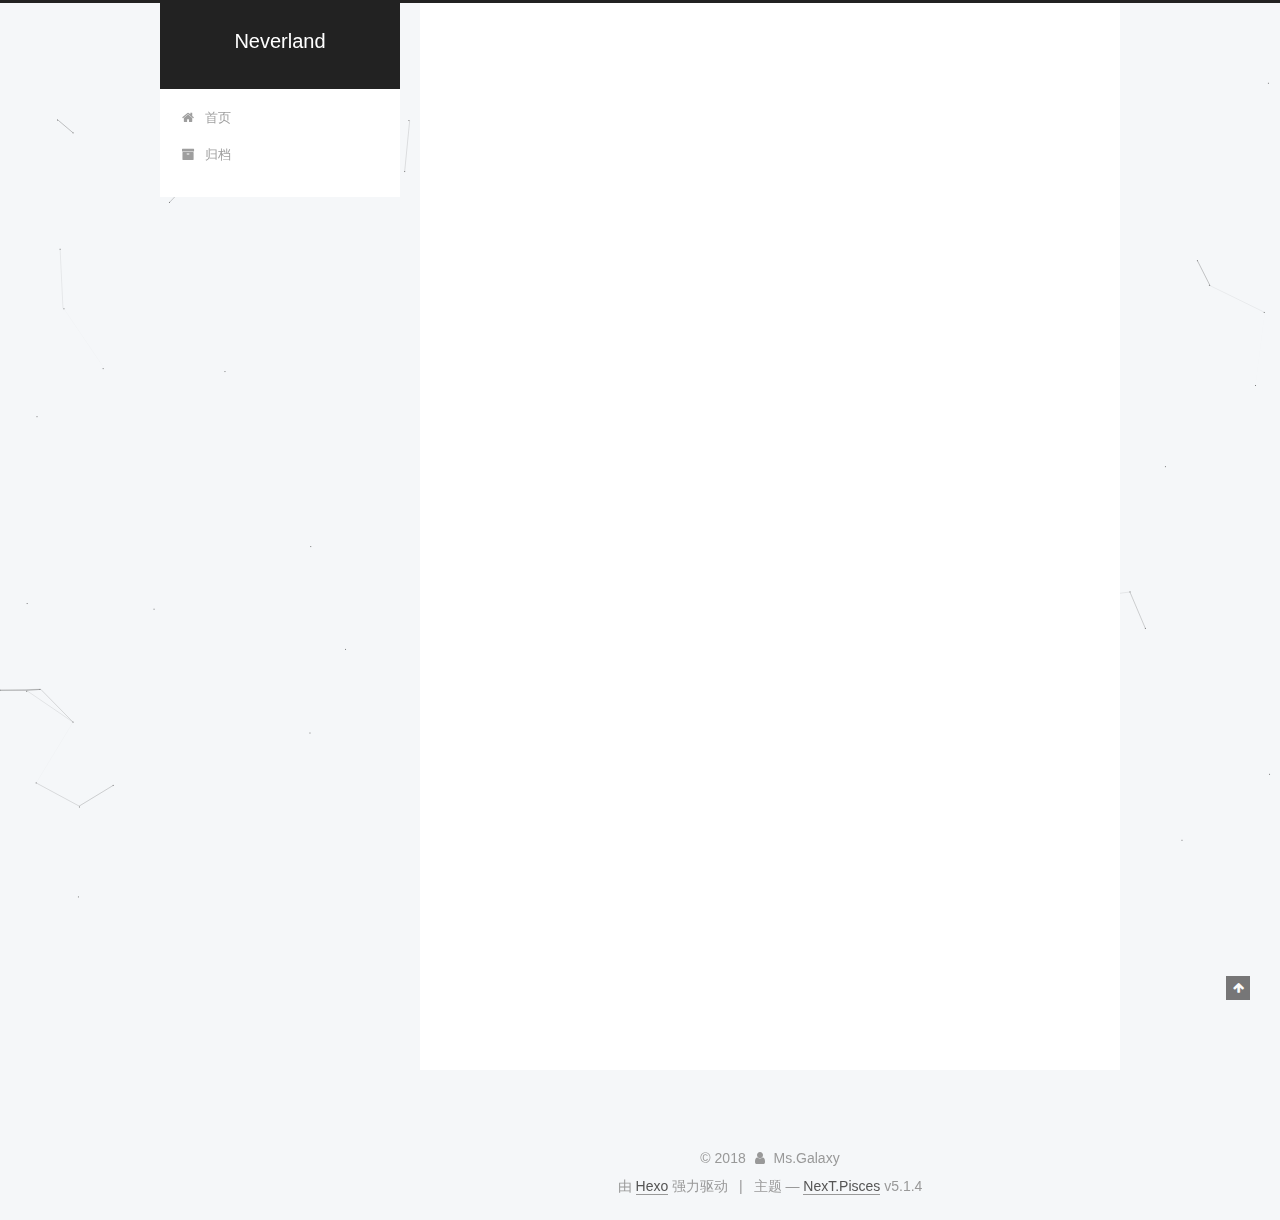
==== commit 20c4b91c: "Site updated: 2018-11-04 11:13:06" ====
--- a/index.html
+++ b/index.html
@@ -251,7 +251,7 @@
         
           <h1 class="post-title" itemprop="name headline">
                 
-                <a class="post-title-link" href="/2018/11/03/hello-world/" itemprop="url">Hello World(你今天真好看）</a></h1>
+                <a class="post-title-link" href="/2018/11/03/hello-world/" itemprop="url">Hello World(你今天真好看,这是第二天）</a></h1>
         
 
         <div class="post-meta">
@@ -499,6 +499,8 @@
   
 
 
+  
+
 
 
 
@@ -537,6 +539,11 @@
   
   
     <script type="text/javascript" src="/lib/fancybox/source/jquery.fancybox.pack.js?v=2.1.5"></script>
+  
+
+  
+  
+    <script type="text/javascript" src="/lib/canvas-nest/canvas-nest.min.js"></script>
   
 
 
--- a/css/main.css
+++ b/css/main.css
@@ -1823,7 +1823,7 @@
   width: 4px;
   height: 4px;
   border-radius: 50%;
-  background: #45455e;
+  background: #63f1fb;
 }
 .links-of-blogroll {
   font-size: 13px;
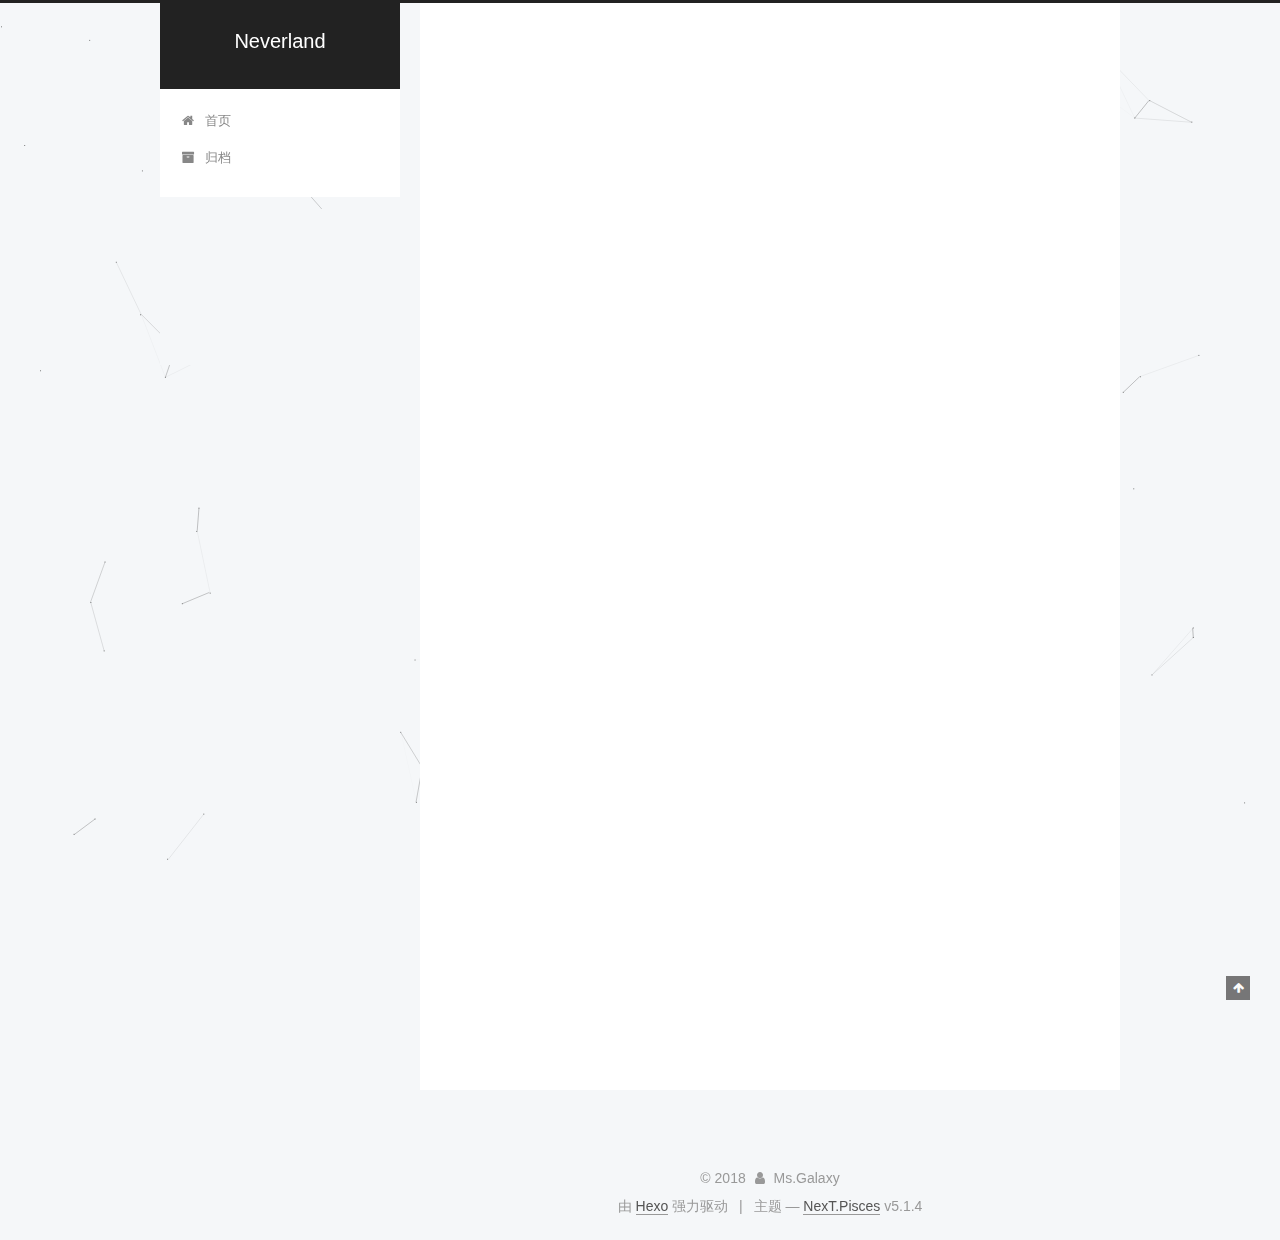
==== commit f3c33b31: "Site updated: 2018-11-05 15:05:19" ====
--- a/index.html
+++ b/index.html
@@ -251,7 +251,7 @@
         
           <h1 class="post-title" itemprop="name headline">
                 
-                <a class="post-title-link" href="/2018/11/03/hello-world/" itemprop="url">Hello World(你今天真好看,这是第二天）</a></h1>
+                <a class="post-title-link" href="/2018/11/03/hello-world/" itemprop="url">Hello World(你今天真好看,这是第二天，为什么只有这篇文章能发上去）</a></h1>
         
 
         <div class="post-meta">
--- a/css/main.css
+++ b/css/main.css
@@ -1823,7 +1823,7 @@
   width: 4px;
   height: 4px;
   border-radius: 50%;
-  background: #63f1fb;
+  background: #616a2a;
 }
 .links-of-blogroll {
   font-size: 13px;
